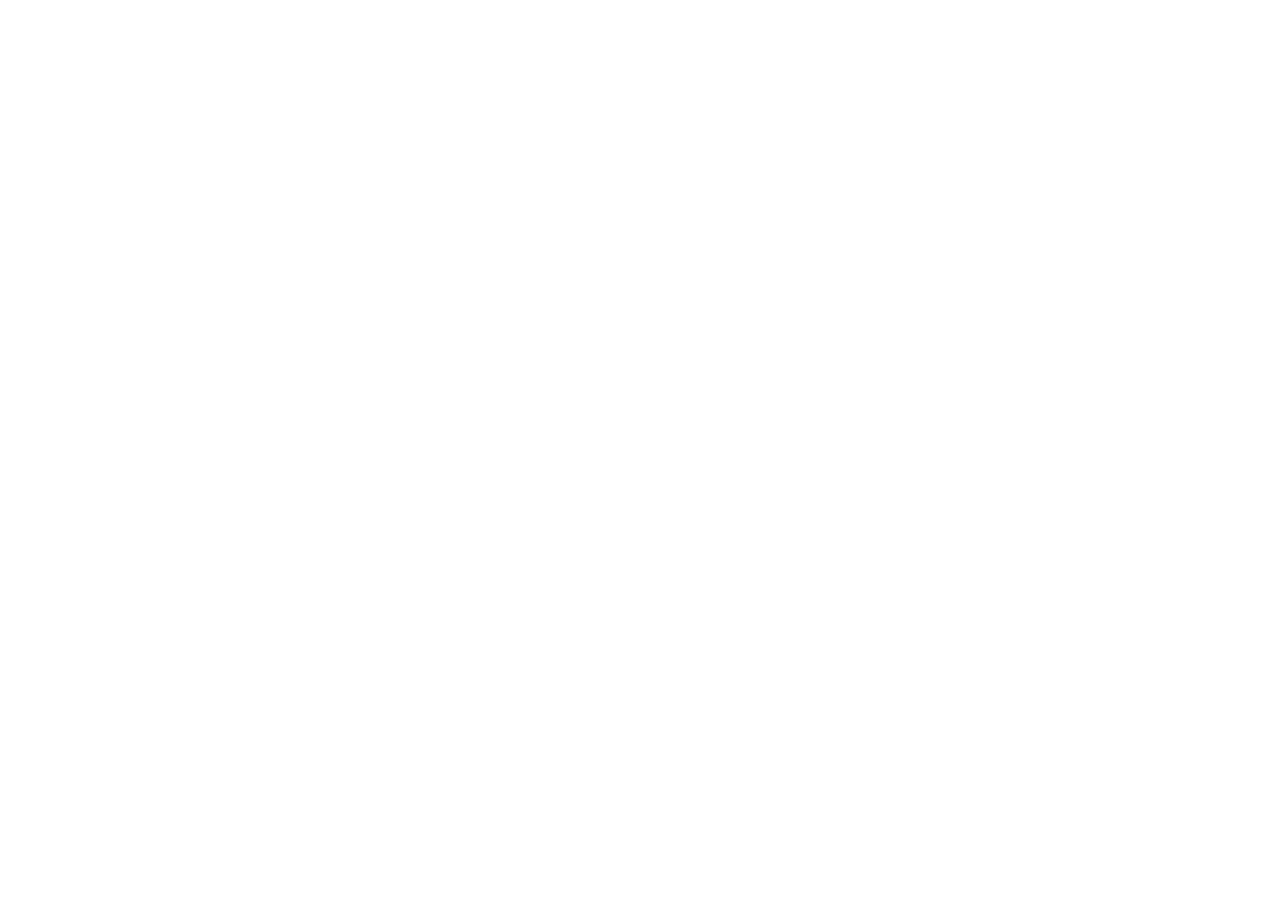
==== index.html @ d07a1309 "homepage" ====
<!DOCTYPE html>
<html lang="en">
<head>
    <meta charset="UTF-8">
    <meta http-equiv="X-UA-Compatible" content="IE=edge">
    <meta name="viewport" content="width=device-width, initial-scale=1.0">
    <title>Career Developments</title>
</head>
<body>
    
</body>
</html>
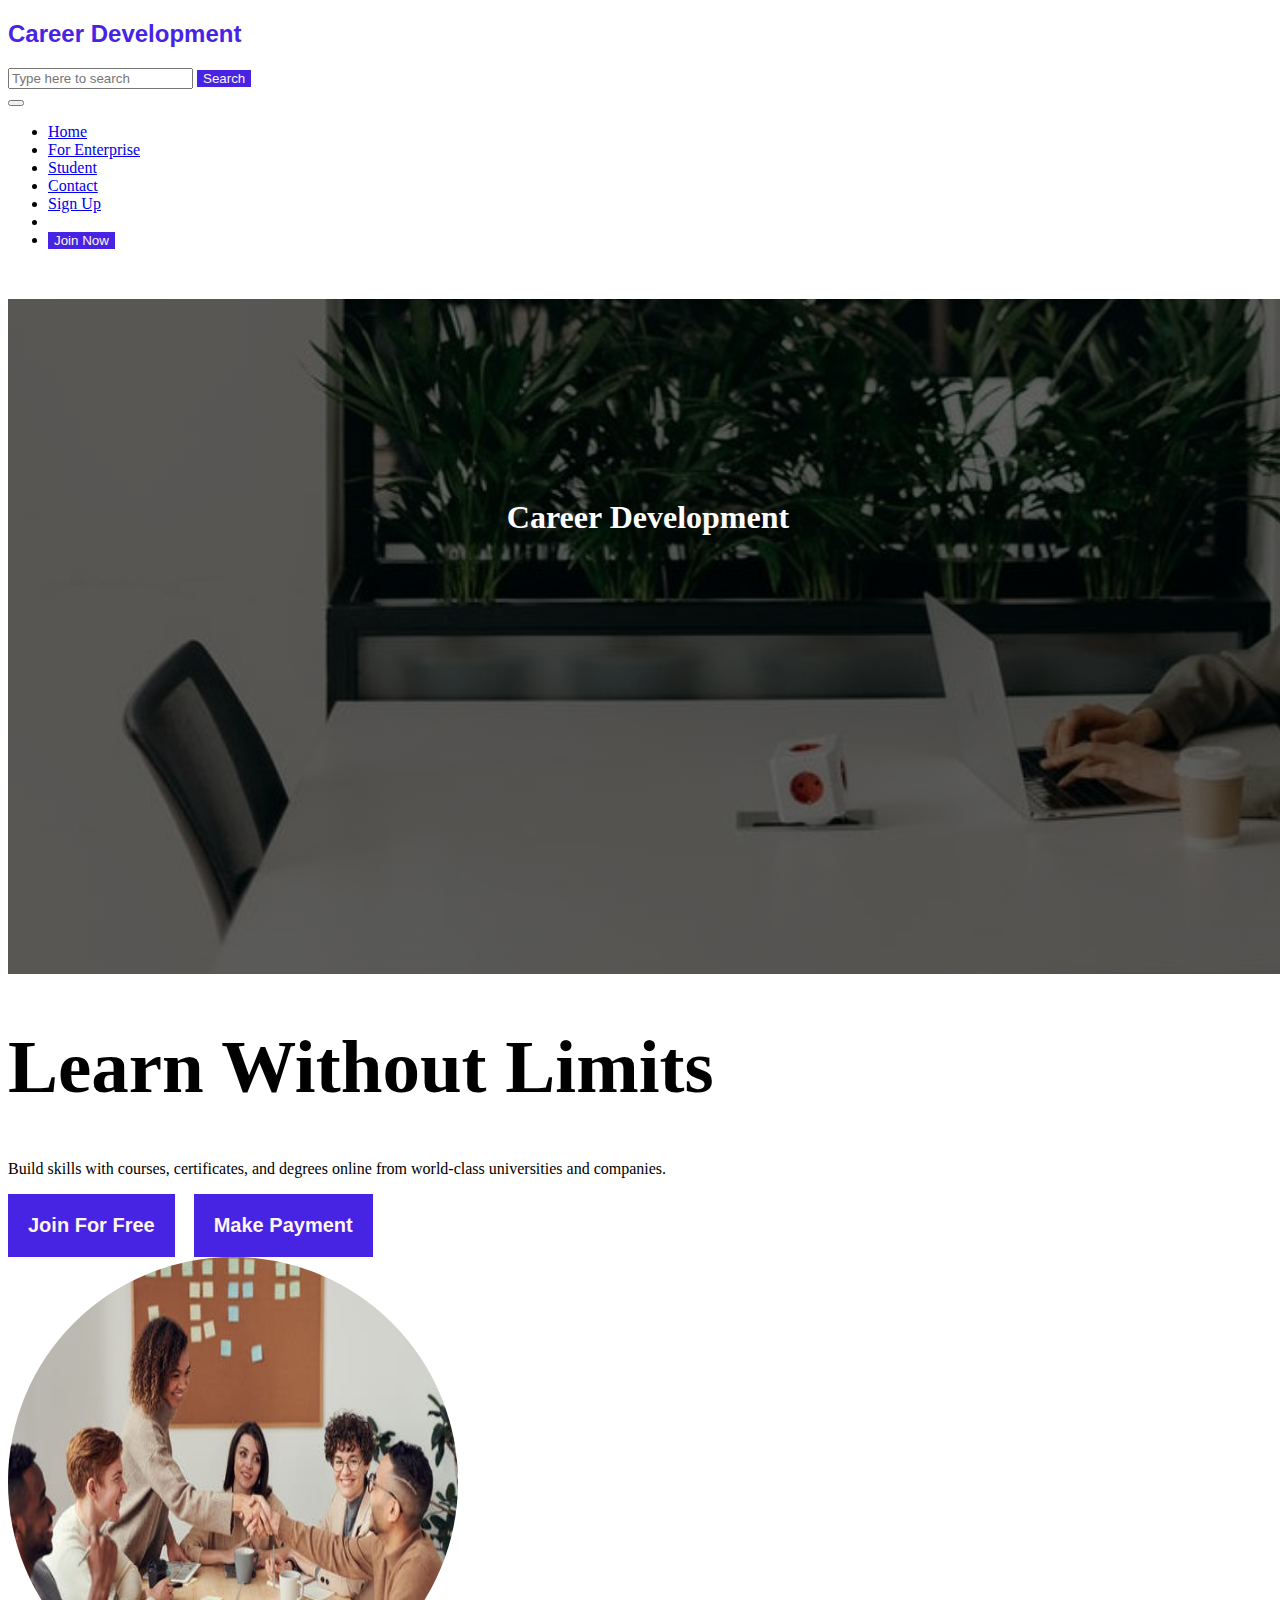
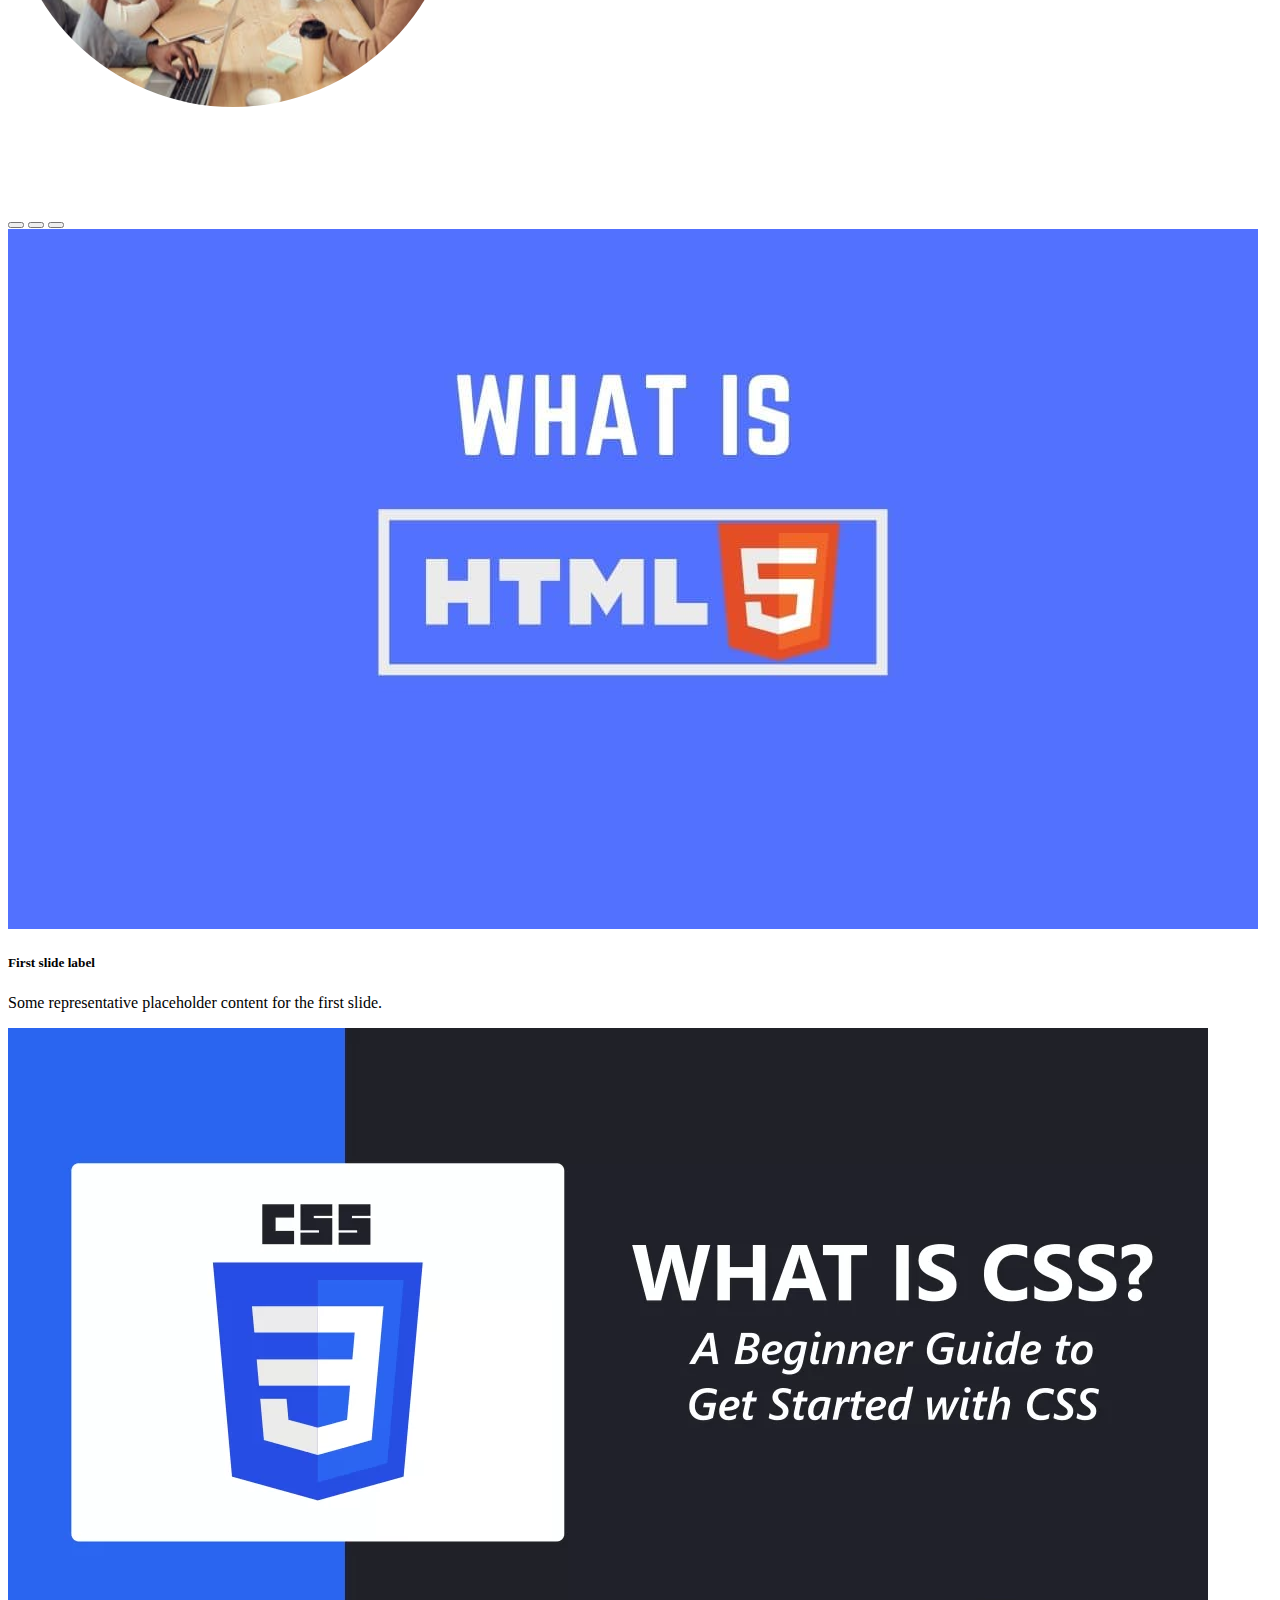
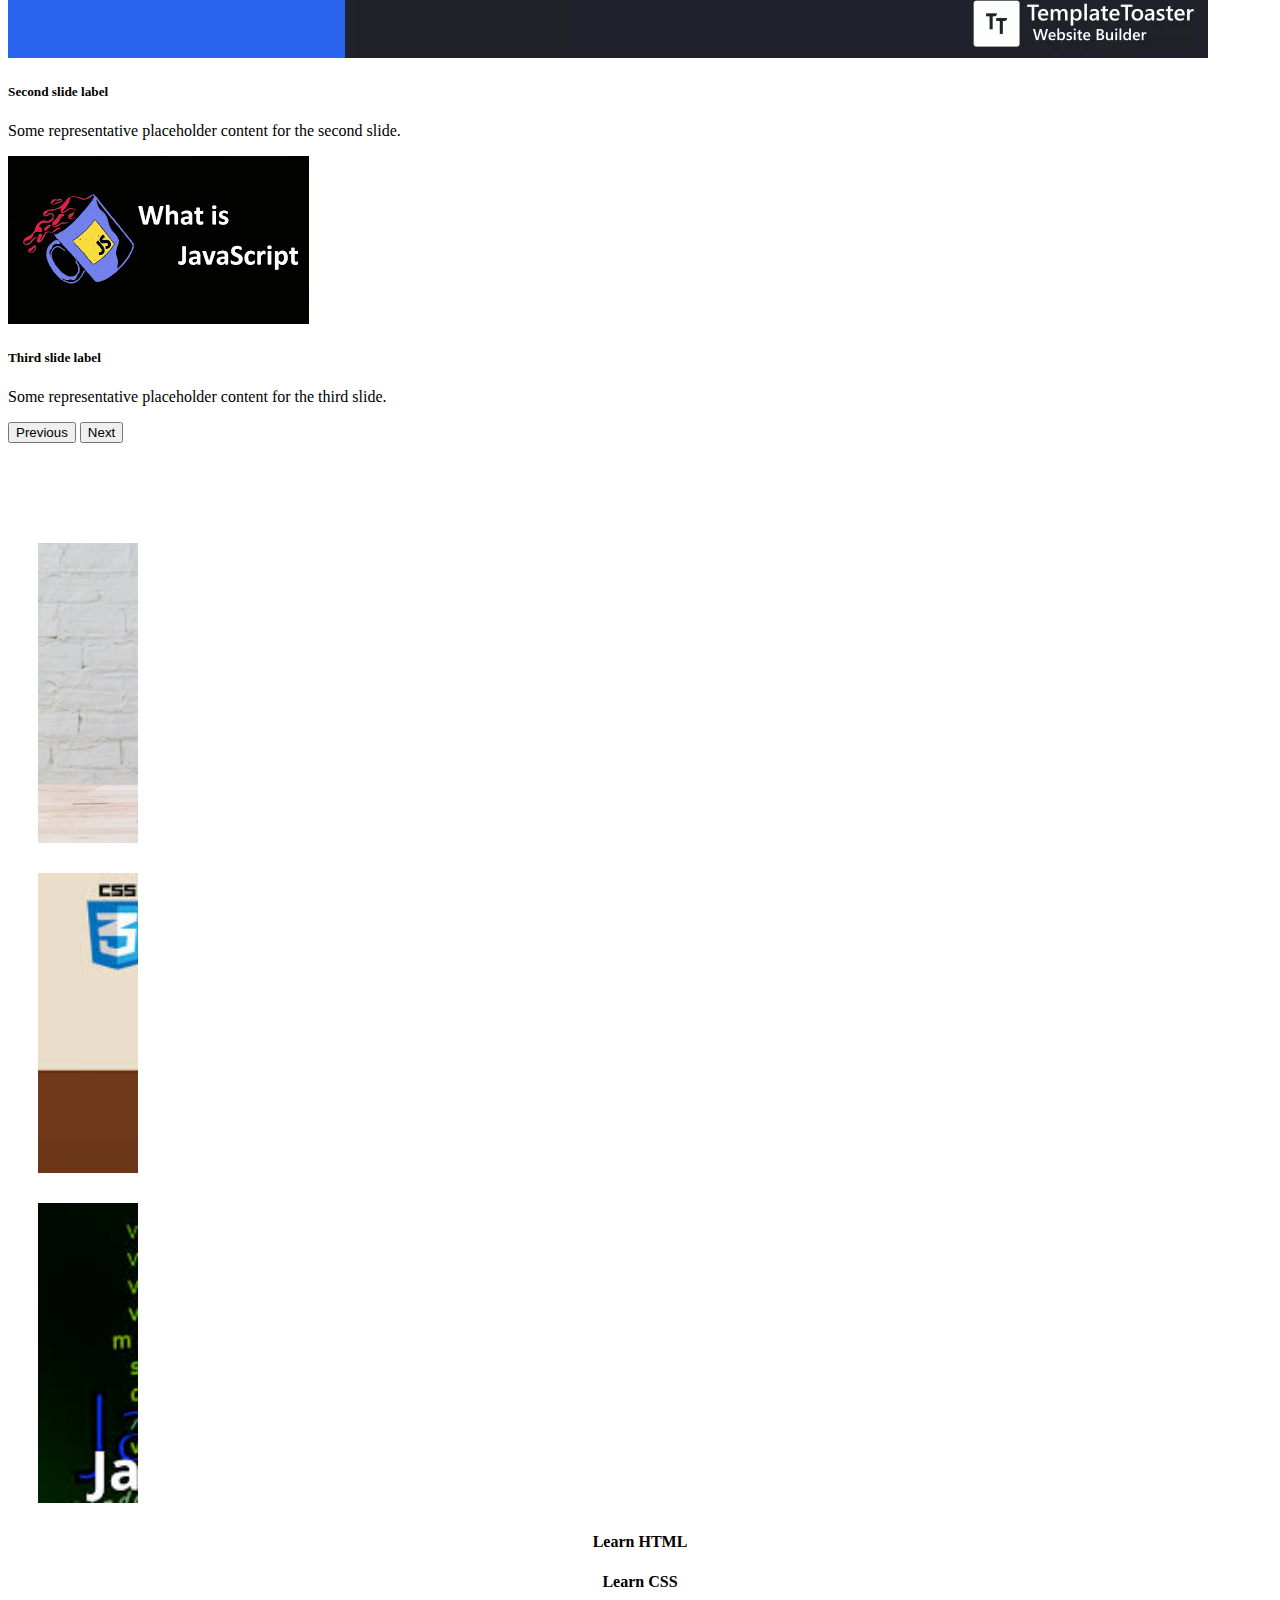
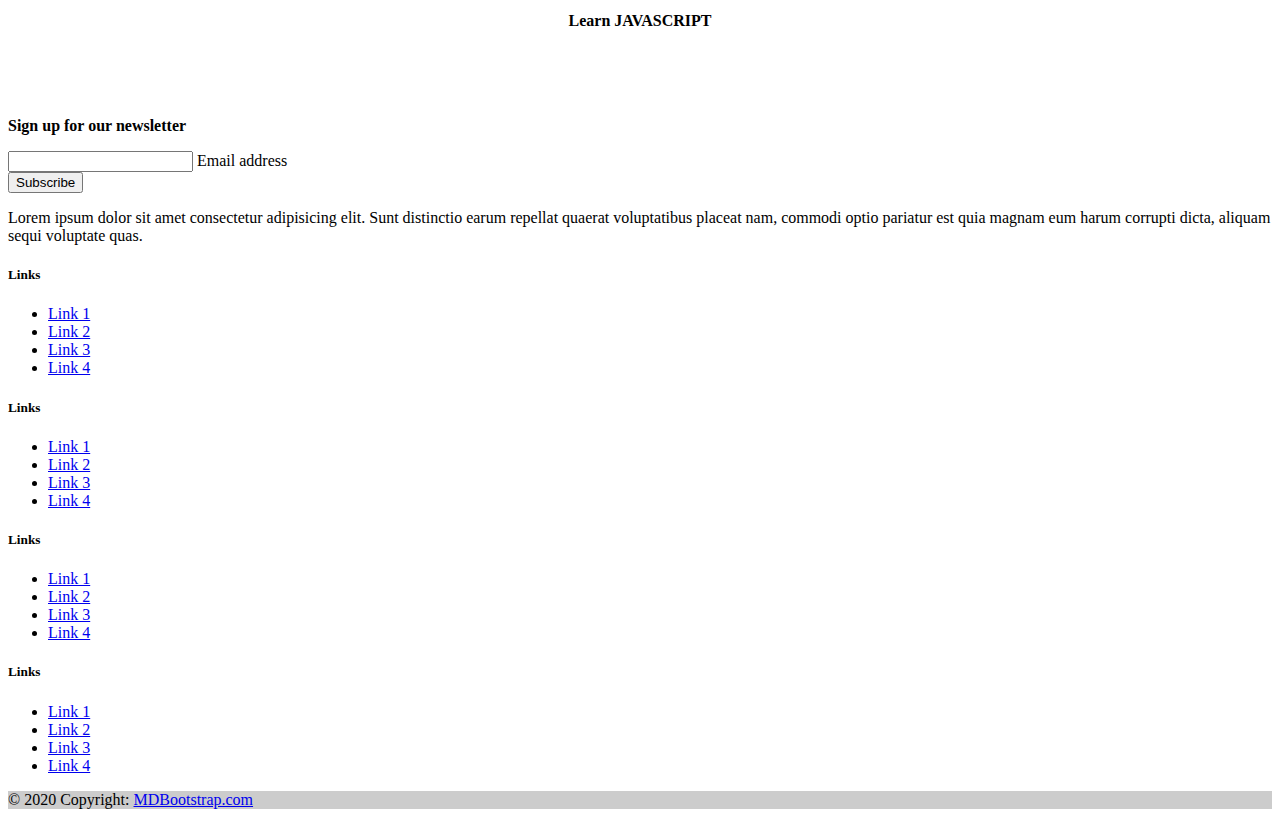
==== commit b5c5c6cc: "homepage" ====
--- a/index.html
+++ b/index.html
@@ -1,12 +1,352 @@
-<!DOCTYPE html>
-<html lang="en">
-<head>
-    <meta charset="UTF-8">
-    <meta http-equiv="X-UA-Compatible" content="IE=edge">
-    <meta name="viewport" content="width=device-width, initial-scale=1.0">
-    <title>Career Developments</title>
-</head>
-<body>
+
+    <!DOCTYPE html>
+    <html lang="en">
+    <head>
+        <title>Career Development</title>
+        <!-- Bootstrap CSS file-->
+        <meta charset='utf-8'>
+        <meta name="viewport" content="width=device-width, initial-scale=1">
+        <link href="https://cdn.jsdelivr.net/npm/bootstrap@5.0.2/dist/css/bootstrap.min.css" rel="stylesheet" integrity="sha384-EVSTQN3/azprG1Anm3QDgpJLIm9Nao0Yz1ztcQTwFspd3yD65VohhpuuCOmLASjC" crossorigin="anonymous">
+        <link rel="stylesheet" href="../css/style.css">
+    </head>
+    <body>
+        <!-- <Home Page -->
+        <div>
+            <!-- Navbar -->
+            <nav class="navbar navbar-expand-lg navbar-light bg-white">
+                <div class= "container-fluid">
+                  <a class="navbar-brand" href="index.html">
+                  </a>
+                 <h2 id="h2">Career Development</h2>
+                  <form class="d-flex">
+                    <input class="form-control me-3 mx-5" type="search" placeholder="Type here to search" aria-label="Search">
+                    <button id="button" class="btn btn-outline-success" type="submit">Search</button>
+                  </form>
+                  <button class="navbar-toggler" type="button" data-bs-toggle="collapse" 
+                   data-bs-target="#navbarSupportedContent" aria-controls="navbarSupportedContent"
+                   aria-expanded="false" aria-label="Toggle navigation">
+                    <span class="navbar-toggler-icon"></span>
+                  </button>
+                  <div class="collapse navbar-collapse justify-content-end" id="navbarSupportedContent">
+                  <ul class="navbar-nav mb-2 mb-lg-0 me-5" id="navbarSupportedContent" >
+                  <li class="nav-item me-4">
+                  <a class="nav-link active" aria-current="page" href="index.html">Home</a>
+                  </li>
+                  <li class="nav-item me-4">
+                  <a class="nav-link" href="html/enterprise.html">For Enterprise</a>
+                  </li>
+                  <li class="nav-item me-4">
+                 <a class="nav-link" href="html/student.html">Student</a>
+                 </li>
+                <li class="nav-item me-4">
+                    <a class="nav-link" href="html/contact.html">Contact</a>
+                    </li>
+                   <li class="nav-item me-4">
+                    <a class="nav-link" href="html/signup.html">Sign Up</a>
+                    </li>
+                    <li class="nav-item me-4">
+                   </li>
+                   <li><button id="button" class="btn btn-outline-success" type="submit">Join Now</button>
+                   </li>
+              </ul>
+            </div>
+           </div> 
+           </nav>
+           
     
-</body>
-</html>+           <!--  ===== banner ====== -->
+           <div class="container-fluid p-0 bg-image text-white">
+              <div class="row">
+                <div class="col" >
+           <div class="background text-center">
+            <h1 id="title"><a href="https://www.w3schools.com" style="color: white; text-decoration: none;">Career Development</a></h1>
+        </div>
+        </div>
+        </div>
+        </div>
+        <!-- body section -->
+        <div class="bg-white p-5 rounded-lg m-3 background-image">
+          <div class="container-fluid">
+           <div class="row">
+             <div class="col ps-5 pt-5">
+               <h1 style="font-size: 75px;">Learn Without Limits</h1>
+               <p>Build skills with courses, certificates, and degrees online from world-class universities and companies.</p>
+               <button id="button2" class="btn btn-outline-success" type="submit">Join For Free</button>
+               <button id="button2" class="btn btn-outline-success" type="submit">Make Payment</button>
+             </div>
+             <div class="col">
+             <img src="img/group1.jpeg" style="border-radius:50%; width: 450px; height: 450px;" alt="">
+             </div>
+           </div>
+         </div>
+       </div>
+
+        <!-- slides -->
+        <div class="container slide">
+        <div class="carousel slide" data-bs-ride="carousel">
+          <div class="carousel-indicators">
+            <button type="button" data-bs-target="#carouselExampleCaptions" data-bs-slide-to="0" class="active" aria-current="true" aria-label="Slide 1"></button>
+            <button type="button" data-bs-target="#carouselExampleCaptions" data-bs-slide-to="1" aria-label="Slide 2"></button>
+            <button type="button" data-bs-target="#carouselExampleCaptions" data-bs-slide-to="2" aria-label="Slide 3"></button>
+          </div>
+          <div class="carousel-inner">
+            <div class="carousel-item active">
+              <img src="img/html.jpg" class="d-block w-100" alt="...">
+              <div class="carousel-caption d-none d-md-block">
+                <h5>First slide label</h5>
+                <p>Some representative placeholder content for the first slide.</p>
+              </div>
+            </div>
+            <div class="carousel-item">
+              <img src="img/css.webp" class="d-block w-100" alt="...">
+              <div class="carousel-caption d-none d-md-block">
+                <h5>Second slide label</h5>
+                <p>Some representative placeholder content for the second slide.</p>
+              </div>
+            </div>
+            <div class="carousel-item">
+              <img src="img/javascript.jpg" class="d-block w-100" alt="...">
+              <div class="carousel-caption d-none d-md-block">
+                <h5>Third slide label</h5>
+                <p>Some representative placeholder content for the third slide.</p>
+              </div>
+            </div>
+          </div>
+          <button class="carousel-control-prev" type="button" data-bs-target="#carouselExampleCaptions" data-bs-slide="prev">
+            <span class="carousel-control-prev-icon" aria-hidden="true"></span>
+            <span class="visually-hidden">Previous</span>
+          </button>
+          <button class="carousel-control-next" type="button" data-bs-target="#carouselExampleCaptions" data-bs-slide="next">
+            <span class="carousel-control-next-icon" aria-hidden="true"></span>
+            <span class="visually-hidden">Next</span>
+          </button>
+        </div>
+        </div>
+
+         <!-- Category -->
+         <div class="container contain">
+          <div class="row">
+            <div id="html" class="col text-center">
+              <div class="category-shade">
+              </div>
+            </div>
+            <div id="css" class="col text-center">
+              <div class="category-shade">
+              </div>
+            </div>
+            <div id="javaScript" class="col text-center">
+              <div class="category-shade">
+              </div>
+            </div>
+          </div>
+          <div id="learn" class="row">
+            <div class="col">
+            <h4><a href="https://w3schools.com/html" style="color: black; text-decoration: none;">Learn HTML</a></h4>
+          </div>
+          <div class="col">
+            <h4><a href="https://w3schools.com/css" style="color: black; text-decoration: none;">Learn CSS</a></h4>
+          </div>
+          <div class="col">
+            <h4><a href="https://w3schools.com/js/" style="color: black; text-decoration: none;">Learn JAVASCRIPT</a></h4>
+          </div>
+          </div>
+        </div>
+
+        <!-- Footer -->
+<footer class="bg-dark text-center text-white">
+  <!-- Grid container -->
+  <div class="container-fluid p-4">
+    <!-- Section: Social media -->
+    <section class="mb-4">
+      <!-- Facebook -->
+      <a class="btn btn-outline-light btn-floating m-1" href="facebook.com" role="button">
+      <i class="fab fa-facebook-f"></i>
+      </a>
+
+      <!-- Twitter -->
+      <a class="btn btn-outline-light btn-floating m-1" href="#!" role="button"
+        ><i class="fab fa-twitter"></i
+      ></a>
+
+      <!-- Google -->
+      <a class="btn btn-outline-light btn-floating m-1" href="#!" role="button"
+        ><i class="fab fa-google"></i
+      ></a>
+
+      <!-- Instagram -->
+      <a class="btn btn-outline-light btn-floating m-1" href="#!" role="button">
+      <i class="fab fa-instagram"></i>
+      </a>
+
+      <!-- Linkedin -->
+      <a class="btn btn-outline-light btn-floating m-1" href="#!" role="button"
+        ><i class="fab fa-linkedin-in"></i
+      ></a>
+
+      <!-- Github -->
+      <a class="btn btn-outline-light btn-floating m-1" href="#!" role="button"
+        ><i class="fab fa-github"></i
+      ></a>
+    </section>
+    <!-- Section: Social media -->
+
+    <!-- Section: Form -->
+    <section class="">
+      <form action="">
+        <!--Grid row-->
+        <div class="row d-flex justify-content-center">
+          <!--Grid column-->
+          <div class="col-auto">
+            <p class="pt-2">
+              <strong>Sign up for our newsletter</strong>
+            </p>
+          </div>
+          <!--Grid column-->
+
+          <!--Grid column-->
+          <div class="col-md-5 col-12">
+            <!-- Email input -->
+            <div class="form-outline form-white mb-4">
+              <input type="email" id="form5Example2" class="form-control" />
+              <label class="form-label" for="form5Example2">Email address</label>
+            </div>
+          </div>
+          <!--Grid column-->
+
+          <!--Grid column-->
+          <div class="col-auto">
+            <!-- Submit button -->
+            <button type="submit" class="btn btn-outline-light mb-4">
+              Subscribe
+            </button>
+          </div>
+          <!--Grid column-->
+        </div>
+        <!--Grid row-->
+      </form>
+    </section>
+    <!-- Section: Form -->
+
+    <!-- Section: Text -->
+    <section class="mb-4">
+      <p>
+        Lorem ipsum dolor sit amet consectetur adipisicing elit. Sunt distinctio earum
+        repellat quaerat voluptatibus placeat nam, commodi optio pariatur est quia magnam
+        eum harum corrupti dicta, aliquam sequi voluptate quas.
+      </p>
+    </section>
+    <!-- Section: Text -->
+
+    <!-- Section: Links -->
+    <section class="">
+      <!--Grid row-->
+      <div class="row">
+        <!--Grid column-->
+        <div class="col-lg-3 col-md-6 mb-4 mb-md-0">
+          <h5 class="text-uppercase">Links</h5>
+
+          <ul class="list-unstyled mb-0">
+            <li>
+              <a href="#!" class="text-white">Link 1</a>
+            </li>
+            <li>
+              <a href="#!" class="text-white">Link 2</a>
+            </li>
+            <li>
+              <a href="#!" class="text-white">Link 3</a>
+            </li>
+            <li>
+              <a href="#!" class="text-white">Link 4</a>
+            </li>
+          </ul>
+        </div>
+        <!--Grid column-->
+
+        <!--Grid column-->
+        <div class="col-lg-3 col-md-6 mb-4 mb-md-0">
+          <h5 class="text-uppercase">Links</h5>
+
+          <ul class="list-unstyled mb-0">
+            <li>
+              <a href="#!" class="text-white">Link 1</a>
+            </li>
+            <li>
+              <a href="#!" class="text-white">Link 2</a>
+            </li>
+            <li>
+              <a href="#!" class="text-white">Link 3</a>
+            </li>
+            <li>
+              <a href="#!" class="text-white">Link 4</a>
+            </li>
+          </ul>
+        </div>
+        <!--Grid column-->
+
+        <!--Grid column-->
+        <div class="col-lg-3 col-md-6 mb-4 mb-md-0">
+          <h5 class="text-uppercase">Links</h5>
+
+          <ul class="list-unstyled mb-0">
+            <li>
+              <a href="#!" class="text-white">Link 1</a>
+            </li>
+            <li>
+              <a href="#!" class="text-white">Link 2</a>
+            </li>
+            <li>
+              <a href="#!" class="text-white">Link 3</a>
+            </li>
+            <li>
+              <a href="#!" class="text-white">Link 4</a>
+            </li>
+          </ul>
+        </div>
+        <!--Grid column-->
+
+        <!--Grid column-->
+        <div class="col-lg-3 col-md-6 mb-4 mb-md-0">
+          <h5 class="text-uppercase">Links</h5>
+
+          <ul class="list-unstyled mb-0">
+            <li>
+              <a href="#!" class="text-white">Link 1</a>
+            </li>
+            <li>
+              <a href="#!" class="text-white">Link 2</a>
+            </li>
+            <li>
+              <a href="#!" class="text-white">Link 3</a>
+            </li>
+            <li>
+              <a href="#!" class="text-white">Link 4</a>
+            </li>
+          </ul>
+        </div>
+        <!--Grid column-->
+      </div>
+      <!--Grid row-->
+    </section>
+    <!-- Section: Links -->
+  </div>
+  <!-- Grid container -->
+
+  <!-- Copyright -->
+  <div class="text-center p-3" style="background-color: rgba(0, 0, 0, 0.2);">
+    © 2020 Copyright:
+    <a class="text-white" href="https://mdbootstrap.com/">MDBootstrap.com</a>
+  </div>
+  <!-- Copyright -->
+</footer>
+
+    
+           
+                
+    
+            <script src="https://cdn.jsdelivr.net/npm/@popperjs/core@2.9.2/dist/umd/popper.min.js" integrity="sha384-IQsoLXl5PILFhosVNubq5LC7Qb9DXgDA9i+tQ8Zj3iwWAwPtgFTxbJ8NT4GN1R8p" crossorigin="anonymous"></script>
+            <script src="https://cdn.jsdelivr.net/npm/bootstrap@5.0.2/dist/js/bootstrap.min.js" integrity="sha384-cVKIPhGWiC2Al4u+LWgxfKTRIcfu0JTxR+EQDz/bgldoEyl4H0zUF0QKbrJ0EcQF" crossorigin="anonymous"></script>
+          <script src="action.js"></script>
+    
+       
+     </body>
+    </html>--- a/css/style.css
+++ b/css/style.css
@@ -0,0 +1,84 @@
+#h2{
+    font: size 50px;
+    font-weight: 600;
+    font-family: 'Segoe UI', Tahoma, Geneva, Verdana, sans-serif;
+    color: rgb(71, 35, 228);
+}
+#button{
+    background-color: rgb(71, 35, 228);
+    color: seashell;
+    border: seashell;
+}
+
+.bg-image
+ {
+    margin: auto;
+    margin-top: 50px;
+    width: 100vw;
+    height:75vh;
+    background: linear-gradient(rgba(0, 0, 0, 0.6), rgba(0, 0, 0, 0.6)), url(../img/banner3.jpeg);
+    background-size: cover;
+    font-family: "Aara-Bold";
+    color: #fff ;
+}
+
+.slide{
+    padding-top: 50px;
+    padding-bottom: 35px;
+    height: px ;
+
+
+}
+
+
+#html {
+    width: 100px;
+    height: 300px;
+    margin: 30px;
+    background: url(../img/ht.jpg);
+    background-repeat: no-repeat;
+    background-size: cover;
+    padding: 0;
+}
+
+#css {
+    width: 100px;
+    height: 300px;
+    margin: 30px;
+    background: url(../img/cs.jpg);
+    background-repeat: no-repeat;
+    background-size: cover;
+    padding: 0;
+}
+#javaScript {
+    width: 100px;
+    height: 300px;
+    margin: 30px;
+    background: url(../img/js.jpg);
+    background-repeat: no-repeat;
+    background-size: cover;
+    padding: 0;
+}
+.contain {
+    padding-bottom: 50px;
+    overflow-x: hidden;
+}
+#title{
+    text-align: center;
+    padding-top: 200px;
+    
+}
+#button2{
+    background-color: rgb(71, 35, 228);
+    color: seashell;
+    border: seashell;
+    padding: 20px;
+    margin-right: 15px;
+    font-family: 'Segoe UI', Tahoma, Geneva, Verdana, sans-serif;
+    font-size: 20px;
+    font-weight: bold;
+}
+
+#learn{
+    text-align: center;
+}
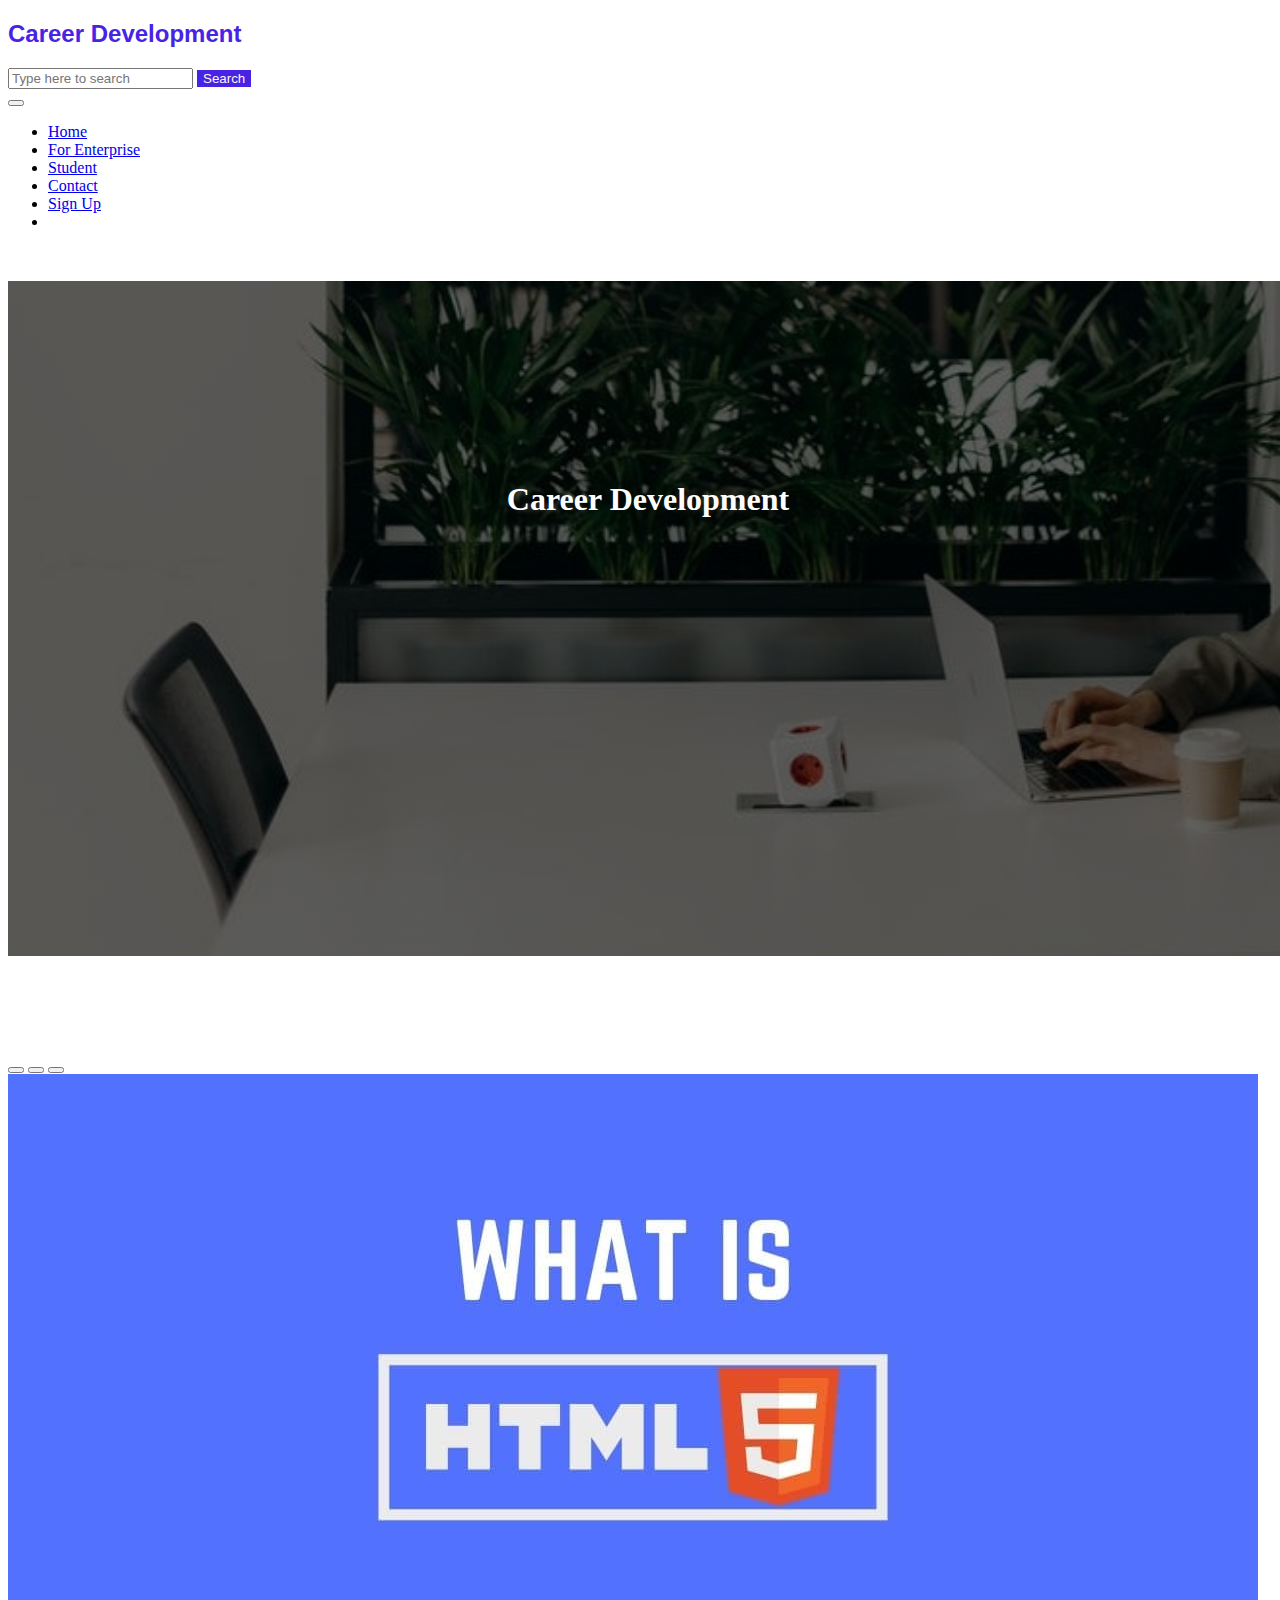
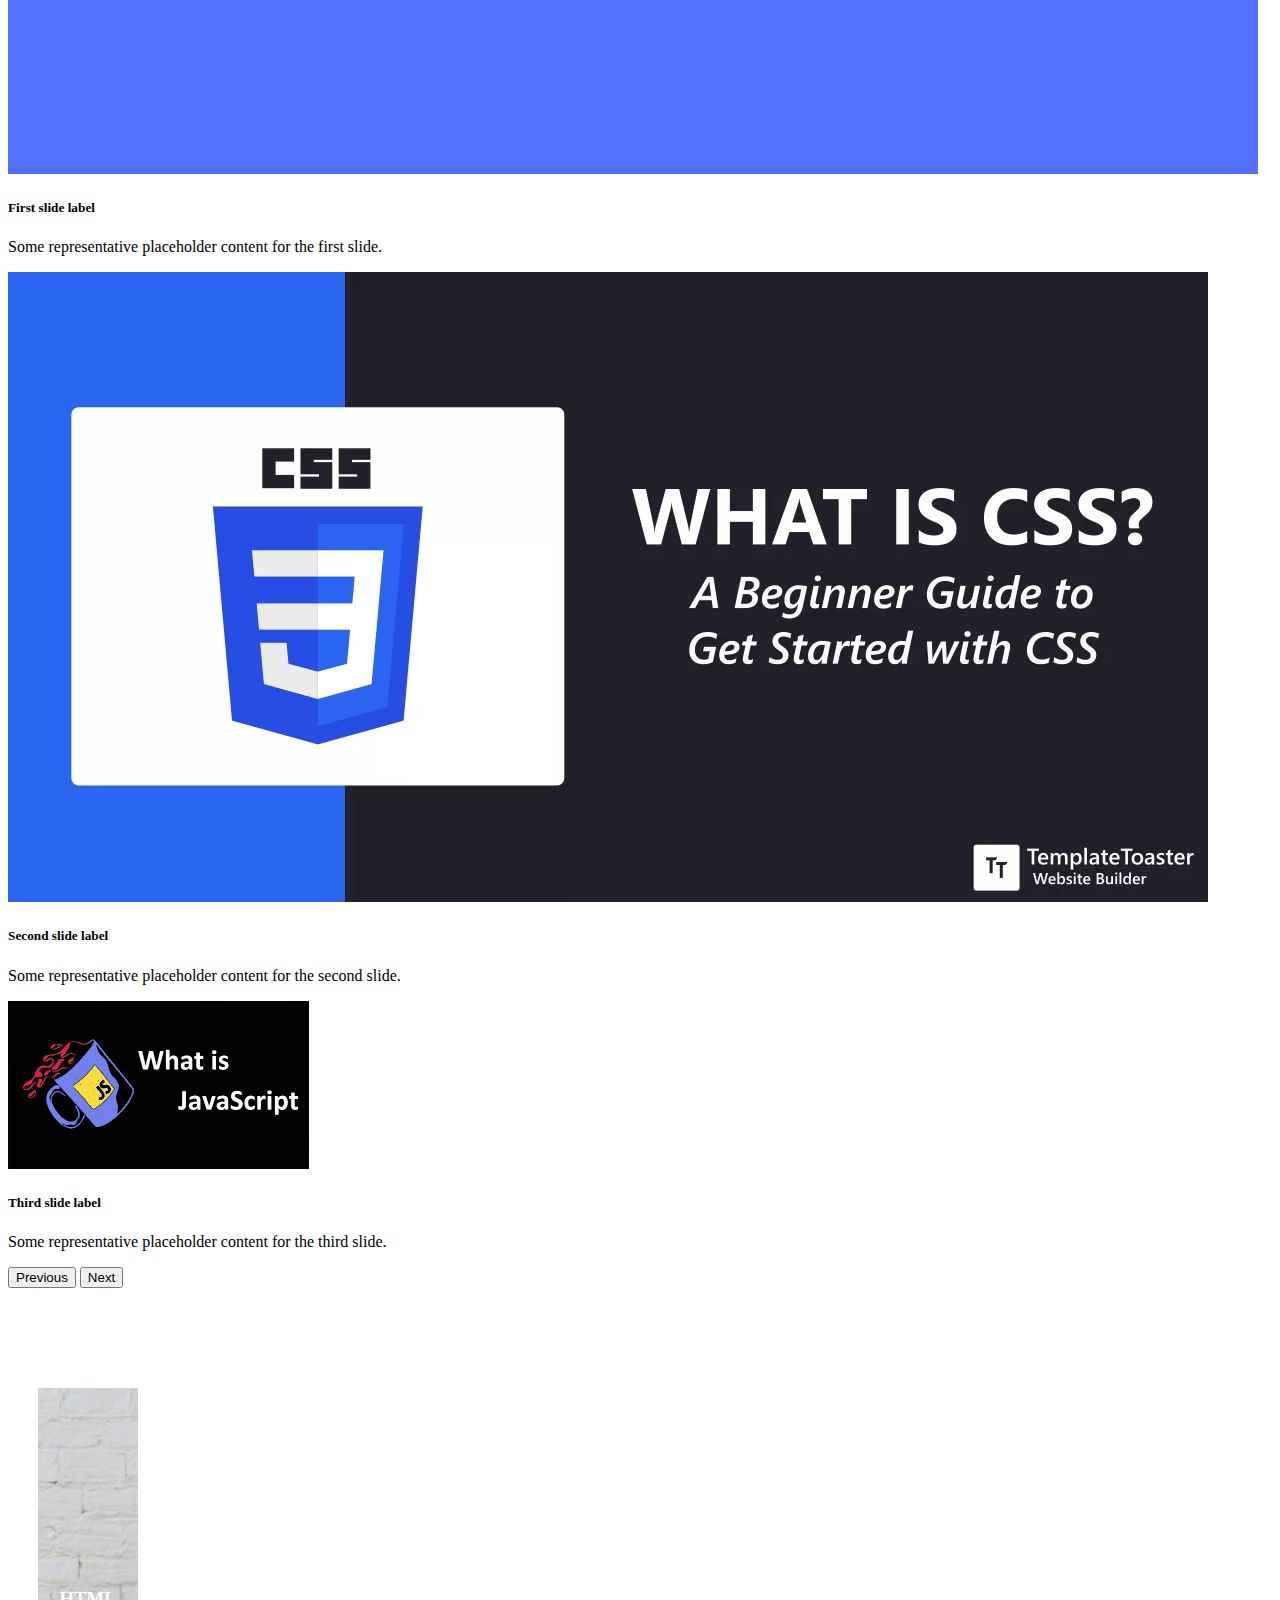
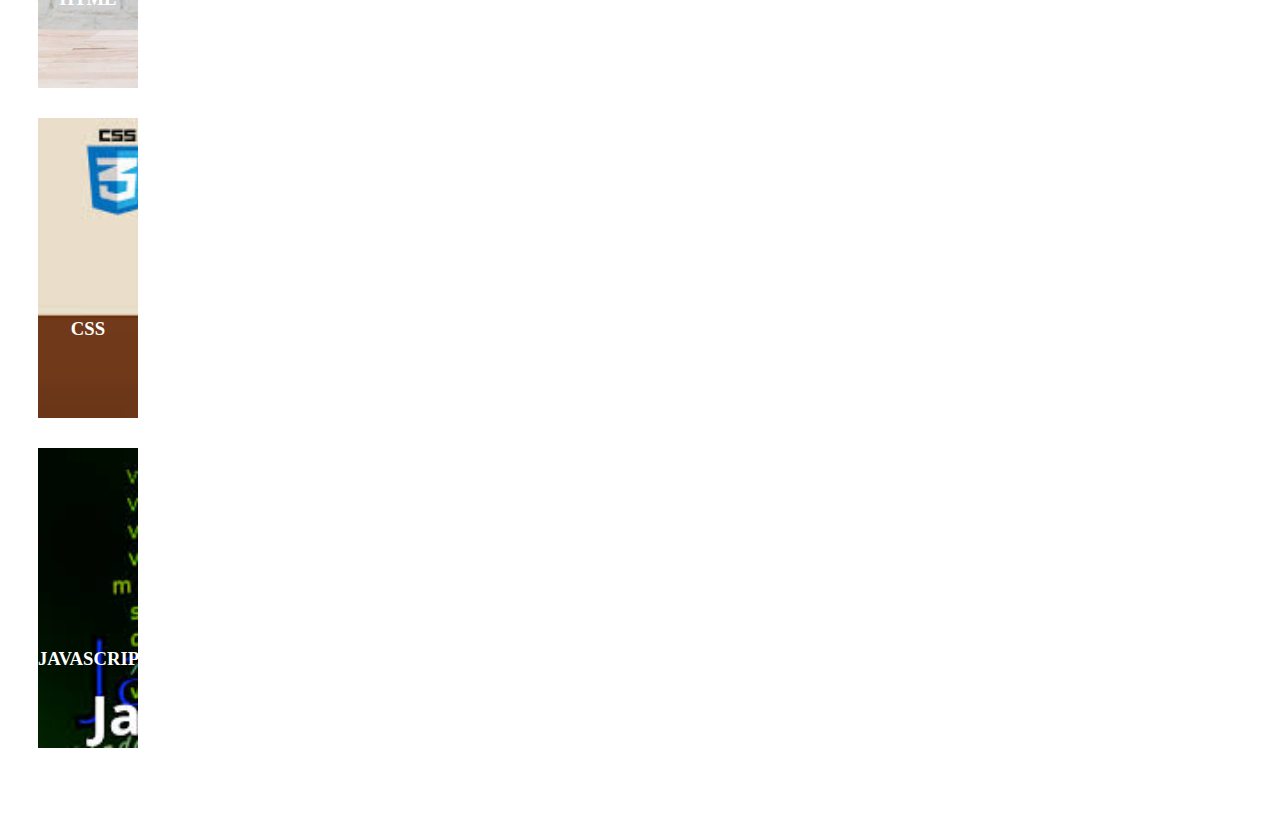
==== commit bc70b65f: "frontpage" ====
--- a/index.html
+++ b/index.html
@@ -46,8 +46,6 @@
                     </li>
                     <li class="nav-item me-4">
                    </li>
-                   <li><button id="button" class="btn btn-outline-success" type="submit">Join Now</button>
-                   </li>
               </ul>
             </div>
            </div> 
@@ -59,27 +57,11 @@
               <div class="row">
                 <div class="col" >
            <div class="background text-center">
-            <h1 id="title"><a href="https://www.w3schools.com" style="color: white; text-decoration: none;">Career Development</a></h1>
+            <h1 id="title">Career Development</h1>
         </div>
         </div>
         </div>
         </div>
-        <!-- body section -->
-        <div class="bg-white p-5 rounded-lg m-3 background-image">
-          <div class="container-fluid">
-           <div class="row">
-             <div class="col ps-5 pt-5">
-               <h1 style="font-size: 75px;">Learn Without Limits</h1>
-               <p>Build skills with courses, certificates, and degrees online from world-class universities and companies.</p>
-               <button id="button2" class="btn btn-outline-success" type="submit">Join For Free</button>
-               <button id="button2" class="btn btn-outline-success" type="submit">Make Payment</button>
-             </div>
-             <div class="col">
-             <img src="img/group1.jpeg" style="border-radius:50%; width: 450px; height: 450px;" alt="">
-             </div>
-           </div>
-         </div>
-       </div>
 
         <!-- slides -->
         <div class="container slide">
@@ -128,217 +110,21 @@
           <div class="row">
             <div id="html" class="col text-center">
               <div class="category-shade">
+                <h3 id="title"><a href="html/men.html" style="color:white; text-decoration: none;">HTML</a></h3>
               </div>
             </div>
             <div id="css" class="col text-center">
               <div class="category-shade">
+                <h3 id="title"><a href="html/women.html" style="color: white; text-decoration: none;">CSS</a></h3>
               </div>
             </div>
             <div id="javaScript" class="col text-center">
               <div class="category-shade">
+                <h3 id="title"><a href="html/men.html" style="color:white; text-decoration: none;">JAVASCRIPT</a></h3>
               </div>
             </div>
           </div>
-          <div id="learn" class="row">
-            <div class="col">
-            <h4><a href="https://w3schools.com/html" style="color: black; text-decoration: none;">Learn HTML</a></h4>
-          </div>
-          <div class="col">
-            <h4><a href="https://w3schools.com/css" style="color: black; text-decoration: none;">Learn CSS</a></h4>
-          </div>
-          <div class="col">
-            <h4><a href="https://w3schools.com/js/" style="color: black; text-decoration: none;">Learn JAVASCRIPT</a></h4>
-          </div>
-          </div>
         </div>
-
-        <!-- Footer -->
-<footer class="bg-dark text-center text-white">
-  <!-- Grid container -->
-  <div class="container-fluid p-4">
-    <!-- Section: Social media -->
-    <section class="mb-4">
-      <!-- Facebook -->
-      <a class="btn btn-outline-light btn-floating m-1" href="facebook.com" role="button">
-      <i class="fab fa-facebook-f"></i>
-      </a>
-
-      <!-- Twitter -->
-      <a class="btn btn-outline-light btn-floating m-1" href="#!" role="button"
-        ><i class="fab fa-twitter"></i
-      ></a>
-
-      <!-- Google -->
-      <a class="btn btn-outline-light btn-floating m-1" href="#!" role="button"
-        ><i class="fab fa-google"></i
-      ></a>
-
-      <!-- Instagram -->
-      <a class="btn btn-outline-light btn-floating m-1" href="#!" role="button">
-      <i class="fab fa-instagram"></i>
-      </a>
-
-      <!-- Linkedin -->
-      <a class="btn btn-outline-light btn-floating m-1" href="#!" role="button"
-        ><i class="fab fa-linkedin-in"></i
-      ></a>
-
-      <!-- Github -->
-      <a class="btn btn-outline-light btn-floating m-1" href="#!" role="button"
-        ><i class="fab fa-github"></i
-      ></a>
-    </section>
-    <!-- Section: Social media -->
-
-    <!-- Section: Form -->
-    <section class="">
-      <form action="">
-        <!--Grid row-->
-        <div class="row d-flex justify-content-center">
-          <!--Grid column-->
-          <div class="col-auto">
-            <p class="pt-2">
-              <strong>Sign up for our newsletter</strong>
-            </p>
-          </div>
-          <!--Grid column-->
-
-          <!--Grid column-->
-          <div class="col-md-5 col-12">
-            <!-- Email input -->
-            <div class="form-outline form-white mb-4">
-              <input type="email" id="form5Example2" class="form-control" />
-              <label class="form-label" for="form5Example2">Email address</label>
-            </div>
-          </div>
-          <!--Grid column-->
-
-          <!--Grid column-->
-          <div class="col-auto">
-            <!-- Submit button -->
-            <button type="submit" class="btn btn-outline-light mb-4">
-              Subscribe
-            </button>
-          </div>
-          <!--Grid column-->
-        </div>
-        <!--Grid row-->
-      </form>
-    </section>
-    <!-- Section: Form -->
-
-    <!-- Section: Text -->
-    <section class="mb-4">
-      <p>
-        Lorem ipsum dolor sit amet consectetur adipisicing elit. Sunt distinctio earum
-        repellat quaerat voluptatibus placeat nam, commodi optio pariatur est quia magnam
-        eum harum corrupti dicta, aliquam sequi voluptate quas.
-      </p>
-    </section>
-    <!-- Section: Text -->
-
-    <!-- Section: Links -->
-    <section class="">
-      <!--Grid row-->
-      <div class="row">
-        <!--Grid column-->
-        <div class="col-lg-3 col-md-6 mb-4 mb-md-0">
-          <h5 class="text-uppercase">Links</h5>
-
-          <ul class="list-unstyled mb-0">
-            <li>
-              <a href="#!" class="text-white">Link 1</a>
-            </li>
-            <li>
-              <a href="#!" class="text-white">Link 2</a>
-            </li>
-            <li>
-              <a href="#!" class="text-white">Link 3</a>
-            </li>
-            <li>
-              <a href="#!" class="text-white">Link 4</a>
-            </li>
-          </ul>
-        </div>
-        <!--Grid column-->
-
-        <!--Grid column-->
-        <div class="col-lg-3 col-md-6 mb-4 mb-md-0">
-          <h5 class="text-uppercase">Links</h5>
-
-          <ul class="list-unstyled mb-0">
-            <li>
-              <a href="#!" class="text-white">Link 1</a>
-            </li>
-            <li>
-              <a href="#!" class="text-white">Link 2</a>
-            </li>
-            <li>
-              <a href="#!" class="text-white">Link 3</a>
-            </li>
-            <li>
-              <a href="#!" class="text-white">Link 4</a>
-            </li>
-          </ul>
-        </div>
-        <!--Grid column-->
-
-        <!--Grid column-->
-        <div class="col-lg-3 col-md-6 mb-4 mb-md-0">
-          <h5 class="text-uppercase">Links</h5>
-
-          <ul class="list-unstyled mb-0">
-            <li>
-              <a href="#!" class="text-white">Link 1</a>
-            </li>
-            <li>
-              <a href="#!" class="text-white">Link 2</a>
-            </li>
-            <li>
-              <a href="#!" class="text-white">Link 3</a>
-            </li>
-            <li>
-              <a href="#!" class="text-white">Link 4</a>
-            </li>
-          </ul>
-        </div>
-        <!--Grid column-->
-
-        <!--Grid column-->
-        <div class="col-lg-3 col-md-6 mb-4 mb-md-0">
-          <h5 class="text-uppercase">Links</h5>
-
-          <ul class="list-unstyled mb-0">
-            <li>
-              <a href="#!" class="text-white">Link 1</a>
-            </li>
-            <li>
-              <a href="#!" class="text-white">Link 2</a>
-            </li>
-            <li>
-              <a href="#!" class="text-white">Link 3</a>
-            </li>
-            <li>
-              <a href="#!" class="text-white">Link 4</a>
-            </li>
-          </ul>
-        </div>
-        <!--Grid column-->
-      </div>
-      <!--Grid row-->
-    </section>
-    <!-- Section: Links -->
-  </div>
-  <!-- Grid container -->
-
-  <!-- Copyright -->
-  <div class="text-center p-3" style="background-color: rgba(0, 0, 0, 0.2);">
-    © 2020 Copyright:
-    <a class="text-white" href="https://mdbootstrap.com/">MDBootstrap.com</a>
-  </div>
-  <!-- Copyright -->
-</footer>
-
     
            
                 
--- a/css/style.css
+++ b/css/style.css
@@ -1,6 +1,5 @@
 #h2{
     font: size 50px;
-    font-weight: 600;
     font-family: 'Segoe UI', Tahoma, Geneva, Verdana, sans-serif;
     color: rgb(71, 35, 228);
 }
@@ -66,19 +65,4 @@
 #title{
     text-align: center;
     padding-top: 200px;
-    
 }
-#button2{
-    background-color: rgb(71, 35, 228);
-    color: seashell;
-    border: seashell;
-    padding: 20px;
-    margin-right: 15px;
-    font-family: 'Segoe UI', Tahoma, Geneva, Verdana, sans-serif;
-    font-size: 20px;
-    font-weight: bold;
-}
-
-#learn{
-    text-align: center;
-}
